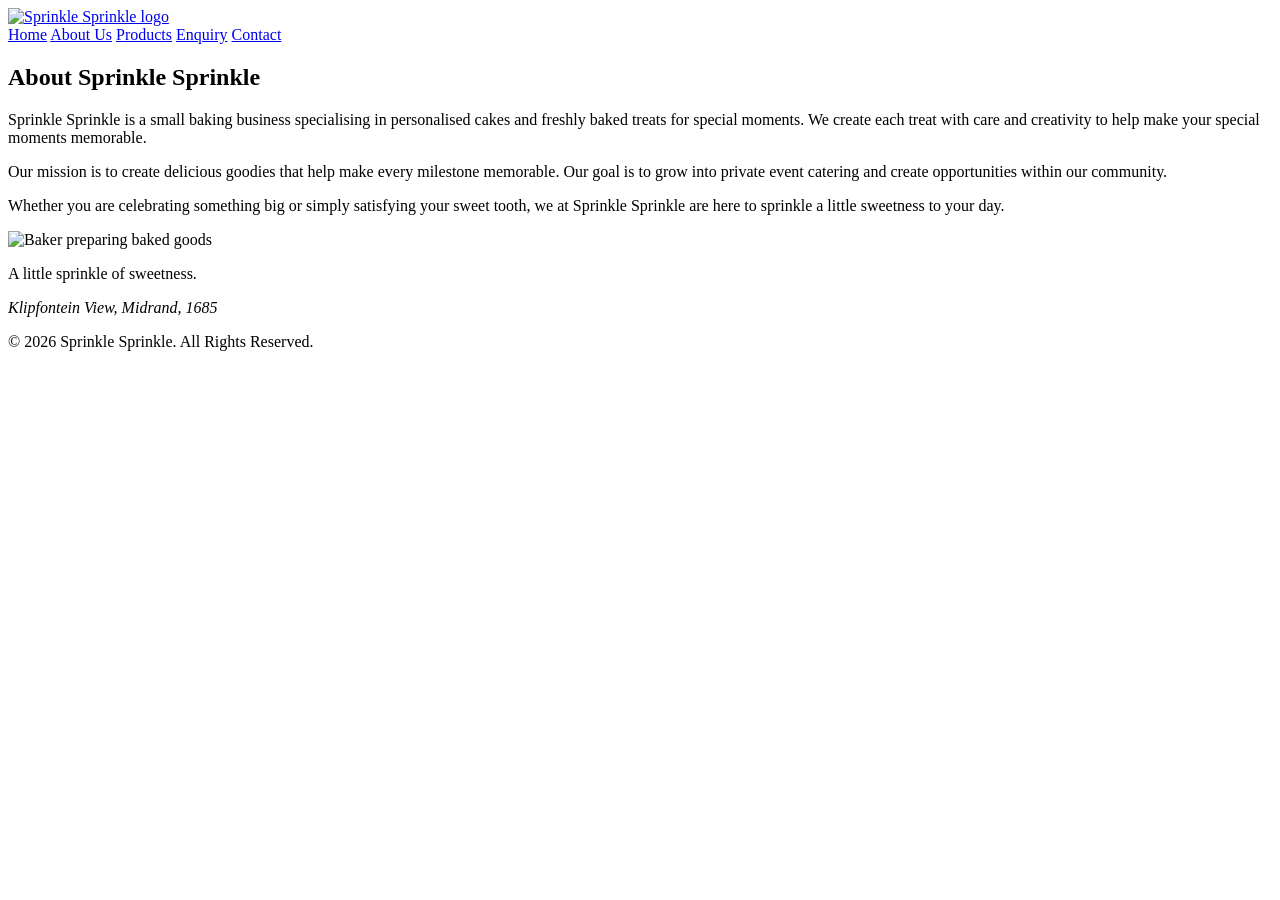
==== about.html @ ca8f8af4 "Add files via upload" ====
<!DOCTYPE html>
<html lang="en">
    <head>
        <meta charset="utf-8"/>

        <!--to fit page on a mobile device-->
        <meta name="viewport" content="width=device-width, initial-scale=1.0">
        <title>About Us</title>
    </head>

    <body>
        <header>
             <!-- Logo links back to the Home page -->
    <a href="index.html">
        <img src="Images/Logo.png" width="100" alt="Sprinkle Sprinkle logo">
    </a>
           <!--navigation bar with logo-->
            <nav>
                <a href="index.html">Home</a>
                <a href="about.html">About Us</a>
                <a href="products.html">Products</a>
                <a href="enquiry.html">Enquiry</a>
                <a href="contact.html">Contact</a>
            </nav>
        </header>
        <main>
            <section>
                <div>
                    <h1>About Sprinkle Sprinkle </h1>
                    <p>Sprinkle Sprinkle is a small baking business specialising in personalised cakes and freshly baked treats for special
                    moments. We create each treat with care and creativity to help make your special moments memorable. </p>

                    <p>
                        Our mission is to create delicious goodies that help make every milestone memorable. Our goal is to grow into private
                        event catering and create opportunities within our community.
                    </p>

                    <p>
                        Whether you are celebrating something big or simply satisfying your sweet tooth, we at Sprinkle Sprinkle are here to 
                        sprinkle a little sweetness to your day.
                    </p>

                     <img src="Images/about.jpg" alt="Baker preparing baked goods" width="600">

                </div>
            </section>  
        </main>

       <footer>
            <p>A little sprinkle of sweetness.</p>

            <address>
                Klipfontein View, Midrand, 1685 
            </address>

            <p>© 2026 Sprinkle Sprinkle. All Rights Reserved.</p>
        </footer>

    </body>
</html>
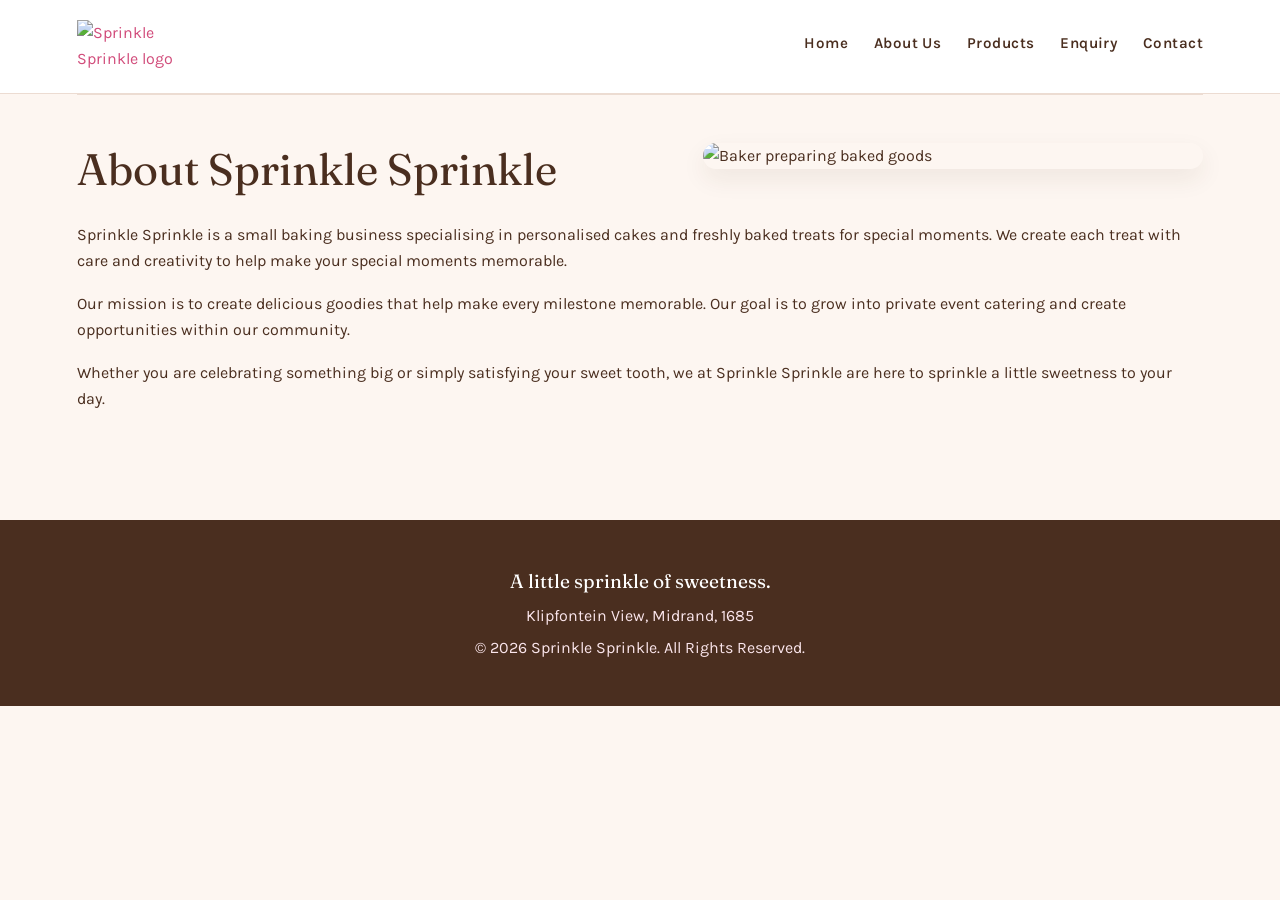
==== commit 8e4b09e1: "Add files via upload" ====
--- a/about.html
+++ b/about.html
@@ -5,10 +5,13 @@
 
         <!--to fit page on a mobile device-->
         <meta name="viewport" content="width=device-width, initial-scale=1.0">
+        <link rel="stylesheet"  href="style.css">
+        <link rel="preconnect" href="https://fonts.googleapis.com">
+        <link href="https://fonts.googleapis.com/css2?family=Fraunces:opsz,wght@9..144,400;9..144,600;9..144,700&family=Karla:wght@400;500;600;700&display=swap" rel="stylesheet">
         <title>About Us</title>
     </head>
 
-    <body>
+    <body class="page-about">
         <header>
              <!-- Logo links back to the Home page -->
     <a href="index.html">
@@ -24,9 +27,12 @@
             </nav>
         </header>
         <main>
-            <section>
+            <section class="section">
                 <div>
+                    <img src="Images/about.jpg" alt="Baker preparing baked goods" width="600" class="about-photo">
+
                     <h1>About Sprinkle Sprinkle </h1>
+
                     <p>Sprinkle Sprinkle is a small baking business specialising in personalised cakes and freshly baked treats for special
                     moments. We create each treat with care and creativity to help make your special moments memorable. </p>
 
@@ -39,8 +45,6 @@
                         Whether you are celebrating something big or simply satisfying your sweet tooth, we at Sprinkle Sprinkle are here to 
                         sprinkle a little sweetness to your day.
                     </p>
-
-                     <img src="Images/about.jpg" alt="Baker preparing baked goods" width="600">
 
                 </div>
             </section>  
@@ -57,4 +61,4 @@
         </footer>
 
     </body>
-</html>+</html>
--- a/style.css
+++ b/style.css
@@ -0,0 +1,575 @@
+ *,
+*::before,
+*::after {
+  box-sizing: border-box;
+  margin: 0;
+  padding: 0;
+}
+
+html {
+  -webkit-text-size-adjust: 100%;
+}
+
+body {
+  min-height: 100vh;
+  line-height: 1.5;
+}
+
+h1, h2, h3, h4, h5, h6 {
+  font-weight: inherit;
+}
+
+ul, ol {
+  list-style: none;
+}
+
+img, picture, svg {
+  display: block;
+  max-width: 100%;
+}
+
+button, input, textarea, select {
+  font: inherit;
+  color: inherit;
+}
+
+button {
+  background: none;
+  border: none;
+  cursor: pointer;
+}
+
+a {
+  color: inherit;
+}
+
+:root {
+--cream: #fdf6f1;
+--white: #ffffff;
+--blush: #f9c9d9;
+--blush-soft: #fbe6ec;
+--pink: #f4739e;
+--pink-deep: #d14b7a;
+--brown: #4a2e1f;
+--brown-soft: #8b5e3c;
+--line: #ecdcd2;
+
+--font-display: "Fraunces", "Georgia", serif;
+--font-body: "Karla", "Segoe UI", sans-serif;
+
+--radius-md: 14px;
+--radius-lg: 28px;
+--shadow-soft: 0 10px 24px rgba(74, 46, 31, 0.08);
+}
+
+
+
+body {
+  margin: 0;
+  font-family: var(--font-body);
+  color: var(--brown);
+  background: var(--cream);
+  line-height: 1.65;
+  font-size: 1rem;
+}
+
+h1, h2, h3 {
+  font-family: var(--font-display);
+  color: var(--brown);
+  line-height: 1.2;
+  margin: 0 0 0.6em;
+}
+
+h1 { font-size: clamp(2rem, 4vw, 2.75rem); }
+h2 { font-size: clamp(1.4rem, 2.6vw, 1.9rem); }
+h3 { font-size: 1.2rem; color: var(--pink-deep); }
+
+p {
+  max-width: 62ch;
+  margin: 0 0 1em;
+}
+
+a {
+  color: var(--pink-deep);
+  text-decoration: none;
+}
+
+a:hover,
+a:focus-visible {
+  text-decoration: underline;
+}
+
+img {
+  max-width: 100%;
+  height: auto;
+  display: block;
+  border-radius: var(--radius-md);
+}
+
+:focus-visible {
+  outline: 3px solid var(--pink);
+  outline-offset: 2px;
+}
+
+main {
+  padding: 0 6vw 4rem;
+}
+
+/* ---------- Header and navigation ---------- */
+
+header {
+  display: flex;
+  align-items: center;
+  justify-content: space-between;
+  flex-wrap: wrap;
+  gap: 1rem;
+  padding: 1.25rem 6vw;
+  background: var(--white);
+  border-bottom: 1px solid var(--line);
+  position: sticky;
+  top: 0;
+  z-index: 10;
+}
+
+header img {
+  border-radius: 0;
+}
+
+nav {
+  display: flex;
+  flex-wrap: wrap;
+  gap: 1.6rem;
+}
+
+nav a {
+  color: var(--brown);
+  font-weight: 600;
+  font-size: 0.95rem;
+  letter-spacing: 0.03em;
+  padding-bottom: 0.2rem;
+  border-bottom: 2px solid transparent;
+  text-decoration: none;
+  transition: border-color 0.2s ease, color 0.2s ease;
+}
+
+nav a:hover,
+nav a:focus-visible {
+  color: var(--pink-deep);
+  border-bottom-color: var(--pink);
+  text-decoration: none;
+}
+
+/* ---------- Buttons & CTA links ---------- */
+
+.products-button,
+button[type="submit"],
+main > div.products-cta a,
+.enquiry-preview a,
+.contact-preview a,
+section.section .about-cta,
+main > p a[href="enquiry.html"] {
+  display: inline-block;
+  background: var(--pink);
+  color: var(--white);
+  font-weight: 700;
+  padding: 0.75rem 1.8rem;
+  border: none;
+  border-radius: 999px;
+  text-decoration: none;
+  cursor: pointer;
+  font-size: 1rem;
+  font-family: var(--font-body);
+  transition: transform 0.15s ease, background 0.15s ease, box-shadow 0.15s ease;
+  box-shadow: var(--shadow-soft);
+}
+
+.products-button:hover,
+button[type="submit"]:hover,
+.enquiry-preview a:hover,
+.contact-preview a:hover {
+  background: var(--pink-deep);
+  transform: translateY(-2px);
+  text-decoration: none;
+}
+
+.products-button:active,
+button[type="submit"]:active,
+.enquiry-preview a:active,
+.contact-preview a:active {
+  transform: translateY(0);
+  box-shadow: none;
+}
+
+/* ---------- Home: hero ---------- */
+
+.hero {
+  display: flex;
+  flex-wrap: wrap-reverse;
+  align-items: center;
+  gap: 3rem;
+  padding: 4rem 0 3rem;
+}
+
+.hero-image,
+.hero-slogan {
+  flex: 1 1 320px;
+}
+
+.hero-image img {
+  border-radius: var(--radius-lg);
+  box-shadow: var(--shadow-soft);
+}
+
+.hero-slogan h1 {
+  max-width: 12ch;
+}
+
+/* ---------- Home: about teaser ---------- */
+
+.about {
+  background: var(--blush-soft);
+  border-radius: var(--radius-lg);
+  padding: 2.5rem 2.5rem;
+  margin-bottom: 3rem;
+  text-align: center;
+}
+
+.about p,
+.enquiry-preview p,
+.contact-preview p {
+  max-width: none;
+}
+
+/* ---------- Home: product previews ---------- */
+
+.products-previews h2 {
+  text-align: center;
+}
+
+.product-categories {
+  display: grid;
+  grid-template-columns: repeat(4, 1fr);
+  grid-template-areas: "cupcakes bento custom desserts";
+  gap: 1.75rem;
+  margin-top: 2rem;
+}
+
+.product-categories > div:nth-child(1) { grid-area: cupcakes; }
+.product-categories > div:nth-child(2) { grid-area: bento; }
+.product-categories > div:nth-child(3) { grid-area: custom; }
+.product-categories > div:nth-child(4) { grid-area: desserts; }
+
+.product-categories > div,
+.product-categories {
+  text-align: center;
+}
+
+.product-categories img {
+  aspect-ratio: 1 / 1;
+  object-fit: cover;
+  width: 100%;
+  transition: transform 0.2s ease;
+}
+
+.product-categories img:hover {
+  transform: scale(1.03);
+}
+
+.product-categories a {
+  display: inline-block;
+  margin-top: 0.75rem;
+  font-weight: 700;
+  color: var(--brown);
+}
+
+/* ---------- Home: enquiry / contact previews ---------- */
+
+.enquiry-preview,
+.contact-preview {
+  text-align: center;
+  background: var(--white);
+  border: 1px solid var(--line);
+  border-radius: var(--radius-lg);
+  padding: 2.5rem;
+  margin-bottom: 2rem;
+}
+
+.enquiry-form input[type="checkbox"][name="policy"] {
+  width: auto;
+  margin: 0;
+}
+
+.enquiry-form label:has(input[name="policy"]) {
+  display: flex;
+  align-items: center;
+  gap: 0.5rem;
+  white-space: nowrap;
+  font-weight: 400;
+}
+
+/* ---------- About page ---------- */
+
+.page-about main section {
+  padding-top: 3rem;
+}
+
+.about-photo {
+  float: right;
+  width: min(500px, 100%);
+  margin: 0 0 1.5rem 1rem;
+  box-shadow: var(--shadow-soft);
+}
+
+.page-about main p {
+  max-width: none;
+}
+
+.page-about main section > div::after {
+  content: "";
+  display: block;
+  clear: both;
+}
+
+/* ---------- Products page ---------- */
+
+.products-intro {
+  text-align: center;
+  padding: 3rem 0 1rem;
+}
+
+.products-intro p {
+  font-size: 1.3rem;
+  margin-left: auto;
+  margin-right: auto;
+}
+
+.product-category {
+  background: var(--white);
+  border: 1px solid var(--line);
+  border-radius: var(--radius-lg);
+  padding: 2rem;
+  margin-bottom: 2rem;
+  box-shadow: var(--shadow-soft);
+}
+
+.product-images {
+  display: flex;
+  flex-wrap: wrap;
+  gap: 1rem;
+  margin-bottom: 1.25rem;
+}
+
+.product-images img {
+  flex: 1 1 220px;
+  max-width: 420px;
+  aspect-ratio: 4 / 3;
+  object-fit: cover;
+}
+
+.product-info small {
+  color: var(--brown-soft);
+}
+
+.products-cta {
+  text-align: center;
+  background: var(--blush-soft);
+  border-radius: var(--radius-lg);
+  padding: 2.5rem;
+  margin-top: 1rem;
+}
+
+.products-cta p {
+  text-align: center;
+  margin-left: auto;
+  margin-right: auto;
+}
+
+/* ---------- About, Contact, Policy, Enquiry ---------- */
+
+.page-contact main,
+.page-policy main {
+  max-width: 72ch;
+  margin: 0 auto;
+}
+
+.page-contact main > h1,
+.page-policy main > h1 {
+  padding-top: 3rem;
+  text-align: center;
+}
+
+.page-contact main > p {
+  text-align: center;
+}
+
+.section {
+  border-top: 1px solid var(--line);
+  padding: 1.75rem 0;
+}
+
+.page-contact .section,
+.page-policy .section {
+  border-top: 1px solid var(--line);
+}
+
+.page-contact .section address p {
+  margin-bottom: 0.9rem;
+}
+
+/* ---------- Enquiry form ---------- */
+
+.page-enquiry main {
+  max-width: 68ch;
+  margin: 0 auto;
+}
+
+.enquiry-form {
+  background: var(--white);
+  border: 1px solid var(--line);
+  border-radius: var(--radius-lg);
+  padding: 1rem 2.25rem 2.25rem;
+  margin-top: 2.5rem;
+  box-shadow: var(--shadow-soft);
+}
+
+.enquiry-form .section {
+  border-top: 1px solid var(--line);
+  padding: 1.75rem 0;
+}
+
+.enquiry-form .section:first-of-type {
+  border-top: none;
+}
+
+.enquiry-form label {
+  display: block;
+  font-weight: 600;
+  margin-bottom: 0.35rem;
+}
+
+.enquiry-form label:has(input[type="checkbox"]),
+.enquiry-form label:has(input[type="radio"]) {
+  display: inline-flex;
+  align-items: center;
+  gap: 0.4rem;
+  font-weight: 400;
+  margin-right: 1.5rem;
+  margin-bottom: 0.6rem;
+}
+
+.enquiry-form input[type="text"],
+.enquiry-form input[type="email"],
+.enquiry-form input[type="tel"],
+.enquiry-form input[type="date"],
+.enquiry-form select,
+.enquiry-form textarea,
+.enquiry-form input[type="file"] {
+  width: 100%;
+  max-width: 460px;
+  font-family: var(--font-body);
+  font-size: 1rem;
+  padding: 0.65rem 0.9rem;
+  border: 1px solid var(--line);
+  border-radius: var(--radius-md);
+  background: var(--cream);
+  color: var(--brown);
+  margin-bottom: 0.75rem;
+}
+
+.enquiry-form textarea {
+  resize: vertical;
+}
+
+.enquiry-form input:focus-visible,
+.enquiry-form select:focus-visible,
+.enquiry-form textarea:focus-visible {
+  outline: 3px solid var(--pink);
+  outline-offset: 1px;
+  border-color: var(--pink);
+}
+
+.enquiry-form button[type="submit"] {
+  font-size: 1.05rem;
+  padding: 0.85rem 2.4rem;
+}
+
+/* ---------- Footer ---------- */
+
+footer {
+  background: var(--brown);
+  color: var(--blush-soft);
+  text-align: center;
+  padding: 2.5rem 6vw;
+}
+
+footer p,
+footer address {
+  margin: 0.3em 0;
+  font-style: normal;
+  max-width: none;
+}
+
+footer p:first-child {
+  font-family: var(--font-display);
+  font-size: 1.2rem;
+  color: var(--white);
+}
+
+/* ---------- Responsive ---------- */
+
+@media (max-width: 640px) {
+  header {
+    flex-direction: column;
+    align-items: flex-start;
+  }
+
+  nav {
+    gap: 1rem 1.25rem;
+  }
+
+  .hero {
+    padding-top: 2.5rem;
+    text-align: center;
+  }
+
+  .about-photo {
+    float: none;
+    margin: 0 auto 1.5rem;
+  }
+
+  main {
+    padding: 0 5vw 3rem;
+  }
+}
+
+/* ---------- Tablet ---------- */
+
+@media (max-width: 900px) {
+  .hero {
+    text-align: center;
+  }
+
+  .product-categories {
+    grid-template-columns: repeat(2, 1fr);
+    grid-template-areas:
+    "cupcakes bento"
+    "custom desserts";
+  }
+  
+  .about-photo {
+  float: none;
+  margin: 0 auto 1.5rem;
+}
+
+  main {
+    padding: 0 5vw 3.5rem;
+  }
+}
+
+/* ---------- Reduced motion ---------- */
+
+@media (prefers-reduced-motion: reduce) {
+  * {
+    transition: none !important;
+  }
+}
